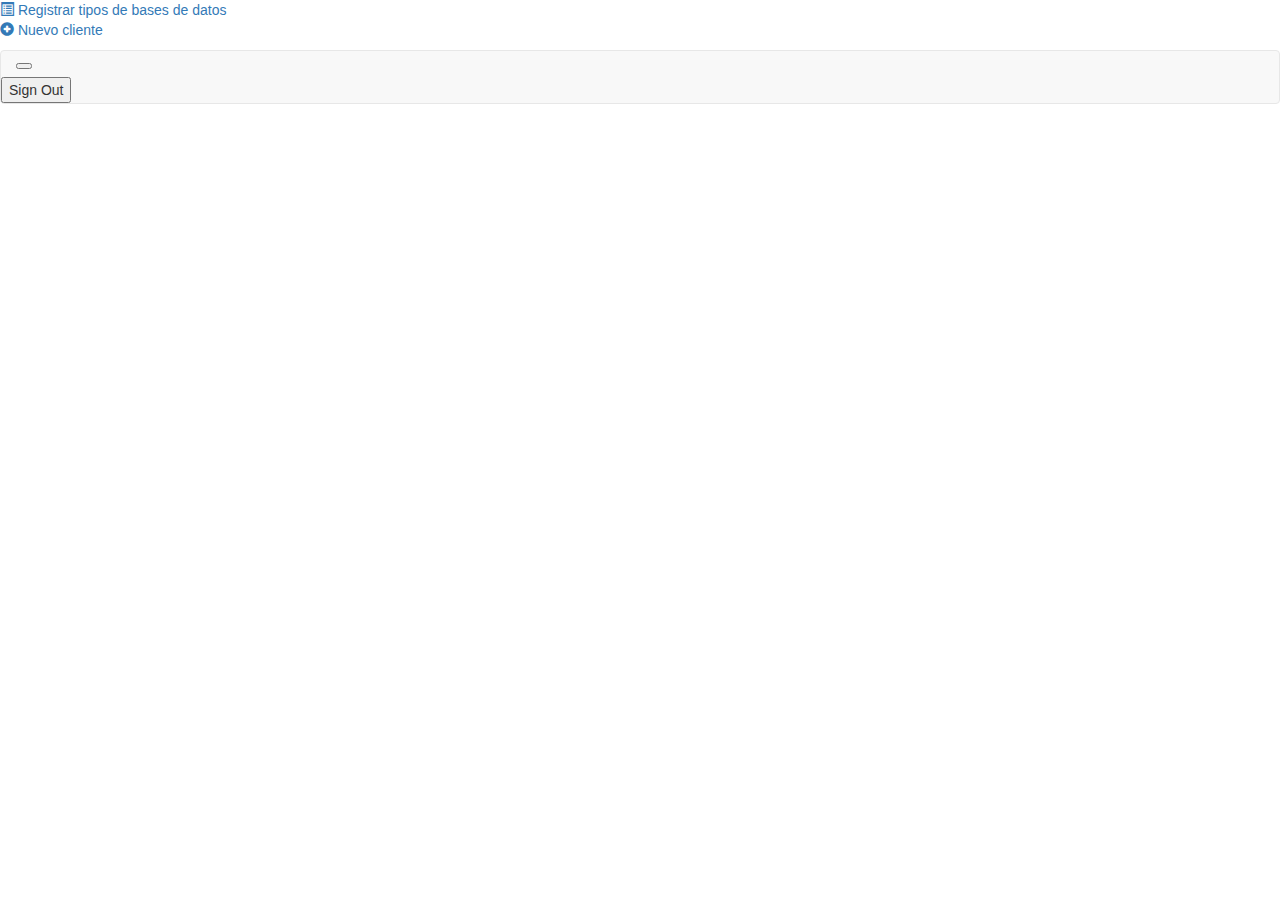
==== src/main/resources/templates/index.html @ c2c5a428 "agregando roles" ====
<!DOCTYPE html>
<html xmlns:th="http://www.thymeleaf.org"
	xmlns:sec="http://www.thymeleaf.org/extras/spring-security">
<head th:fragment="head">
<meta http-equiv=”Content-Type” content=”text/html; charset="utf-8" />
<title th:text="${titulo}"></title>

<link rel="stylesheet"
	href="https://maxcdn.bootstrapcdn.com/bootstrap/3.3.7/css/bootstrap.min.css"
	integrity="sha384-BVYiiSIFeK1dGmJRAkycuHAHRg32OmUcww7on3RYdg4Va+PmSTsz/K68vbdEjh4u"
	crossorigin="anonymous">
<link href="https://fonts.googleapis.com/css?family=Droid+Sans"
	rel="stylesheet">
<!-- Bootstrap CSS CDN -->
<link rel="stylesheet"
	href="https://maxcdn.bootstrapcdn.com/bootstrap/3.3.7/css/bootstrap.min.css">
<!-- Our Custom CSS -->
<link rel="stylesheet" href="../css/style5.css">
</head>
<body>
	<div class="wrapper" th:fragment="menu">
		<!-- Sidebar Holder -->
		<nav id="sidebar">			
			

			<ul class="list-unstyled components">

				<li><a th:href="@{/tiposDeBases}"><span
						class="glyphicon glyphicon-list-alt" aria-hidden="true"></span>
						Registrar tipos de bases de datos </a></li>
				<li><a th:href="@{/nuevoCliente}"><span
						class="glyphicon glyphicon-plus-sign" aria-hidden="true"></span>
						Nuevo cliente</a></li>
						
			</ul>
		</nav>

		<!-- Page Content Holder -->
		<div id="content">
			<nav class="navbar navbar-default">
				<div class="container-fluid">
					<div class="navbar-header">
						<button type="button" id="sidebarCollapse" class="navbar-btn">
							<span></span> <span></span> <span></span>
						</button>
					</div>					
				</div>
				<div class="dropdown-content">
								<form th:action="@{/logout}" method="post">
									<button type="submit">Sign Out</button>
								</form>
							</div>
			</nav>			
			
		
</body>

<footer th:fragment="footer" id="footer">	
	<!-- jQuery CDN -->
	<script src="https://code.jquery.com/jquery-1.12.0.min.js"></script>
	<!-- Bootstrap Js CDN -->
	<script
		src="https://maxcdn.bootstrapcdn.com/bootstrap/3.3.7/js/bootstrap.min.js"></script>

	<script type="text/javascript">
		$(document).ready(function() {
			$('#sidebarCollapse').on('click', function() {
				$('#sidebar').toggleClass('active');
				$(this).toggleClass('active');
			});
		});
	</script>

</footer>
</html>
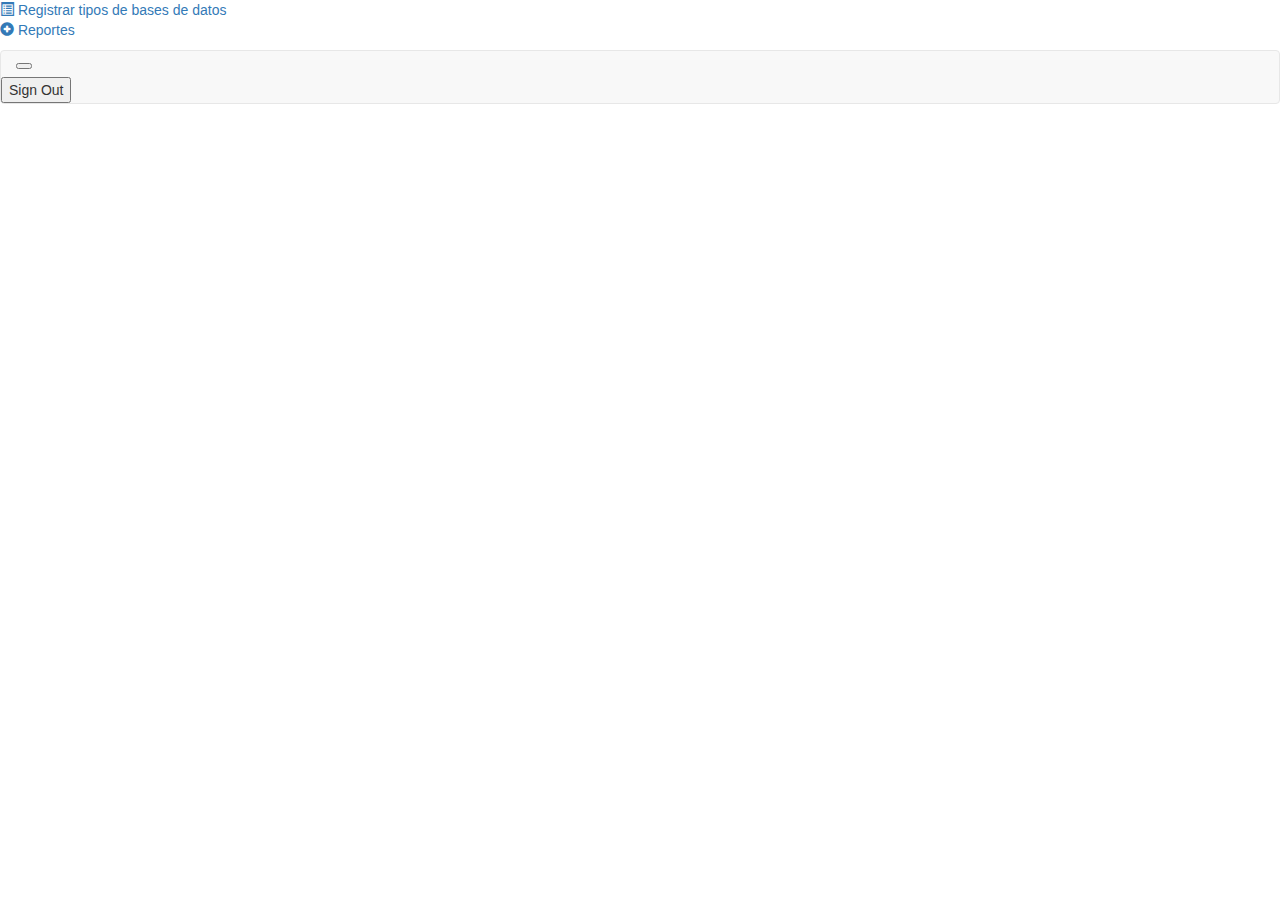
==== commit aa2017cc: "registrar tybpedb" ====
--- a/src/main/resources/templates/index.html
+++ b/src/main/resources/templates/index.html
@@ -28,9 +28,9 @@
 				<li><a th:href="@{/tiposDeBases}"><span
 						class="glyphicon glyphicon-list-alt" aria-hidden="true"></span>
 						Registrar tipos de bases de datos </a></li>
-				<li><a th:href="@{/nuevoCliente}"><span
+				<li><a th:href="@{/resportes}"><span
 						class="glyphicon glyphicon-plus-sign" aria-hidden="true"></span>
-						Nuevo cliente</a></li>
+						Reportes</a></li>
 						
 			</ul>
 		</nav>
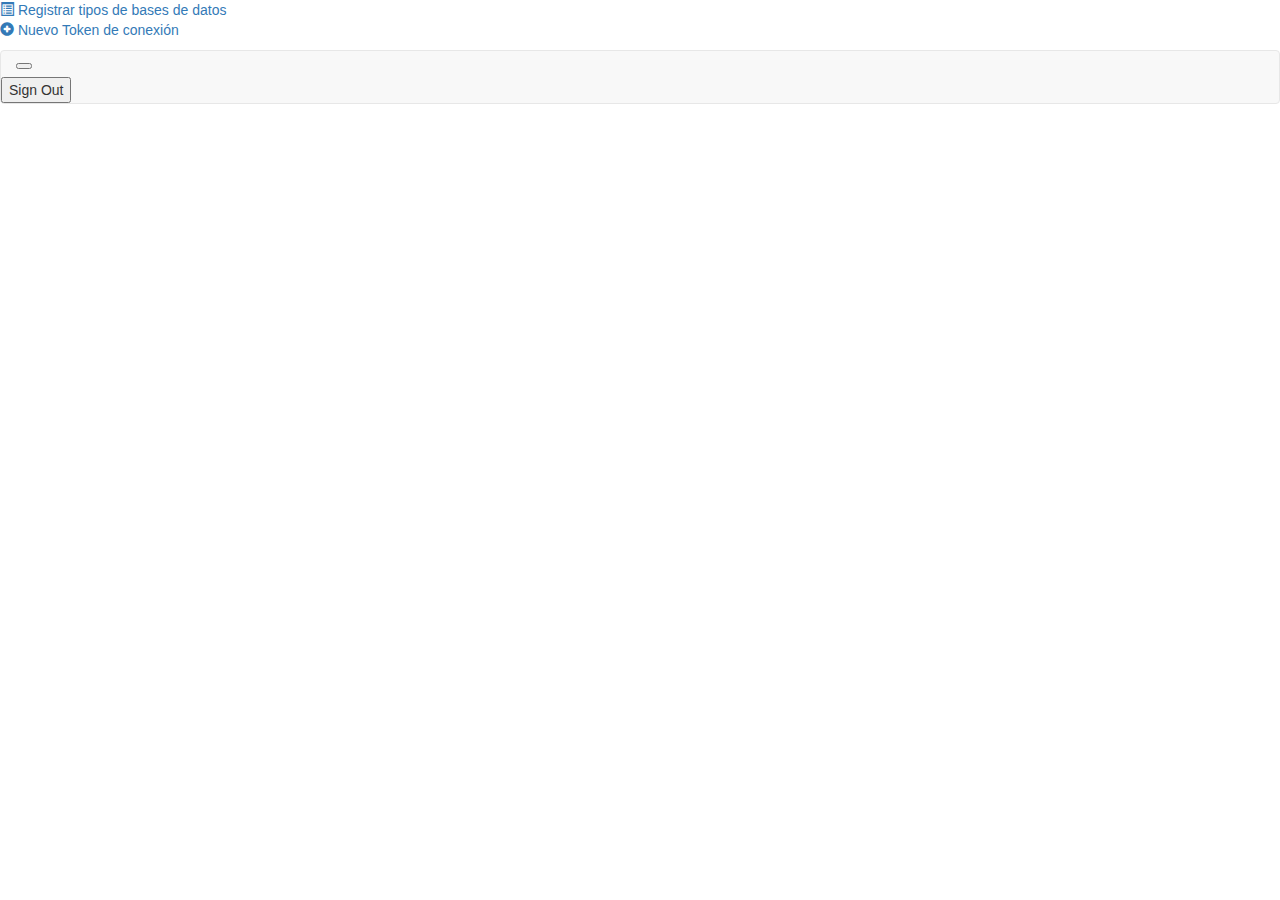
==== commit 6edb0389: "registrar token" ====
--- a/src/main/resources/templates/index.html
+++ b/src/main/resources/templates/index.html
@@ -28,9 +28,9 @@
 				<li><a th:href="@{/tiposDeBases}"><span
 						class="glyphicon glyphicon-list-alt" aria-hidden="true"></span>
 						Registrar tipos de bases de datos </a></li>
-				<li><a th:href="@{/resportes}"><span
+				<li><a th:href="@{/nuevoToken}"><span
 						class="glyphicon glyphicon-plus-sign" aria-hidden="true"></span>
-						Reportes</a></li>
+						Nuevo Token de conexión</a></li>
 						
 			</ul>
 		</nav>
